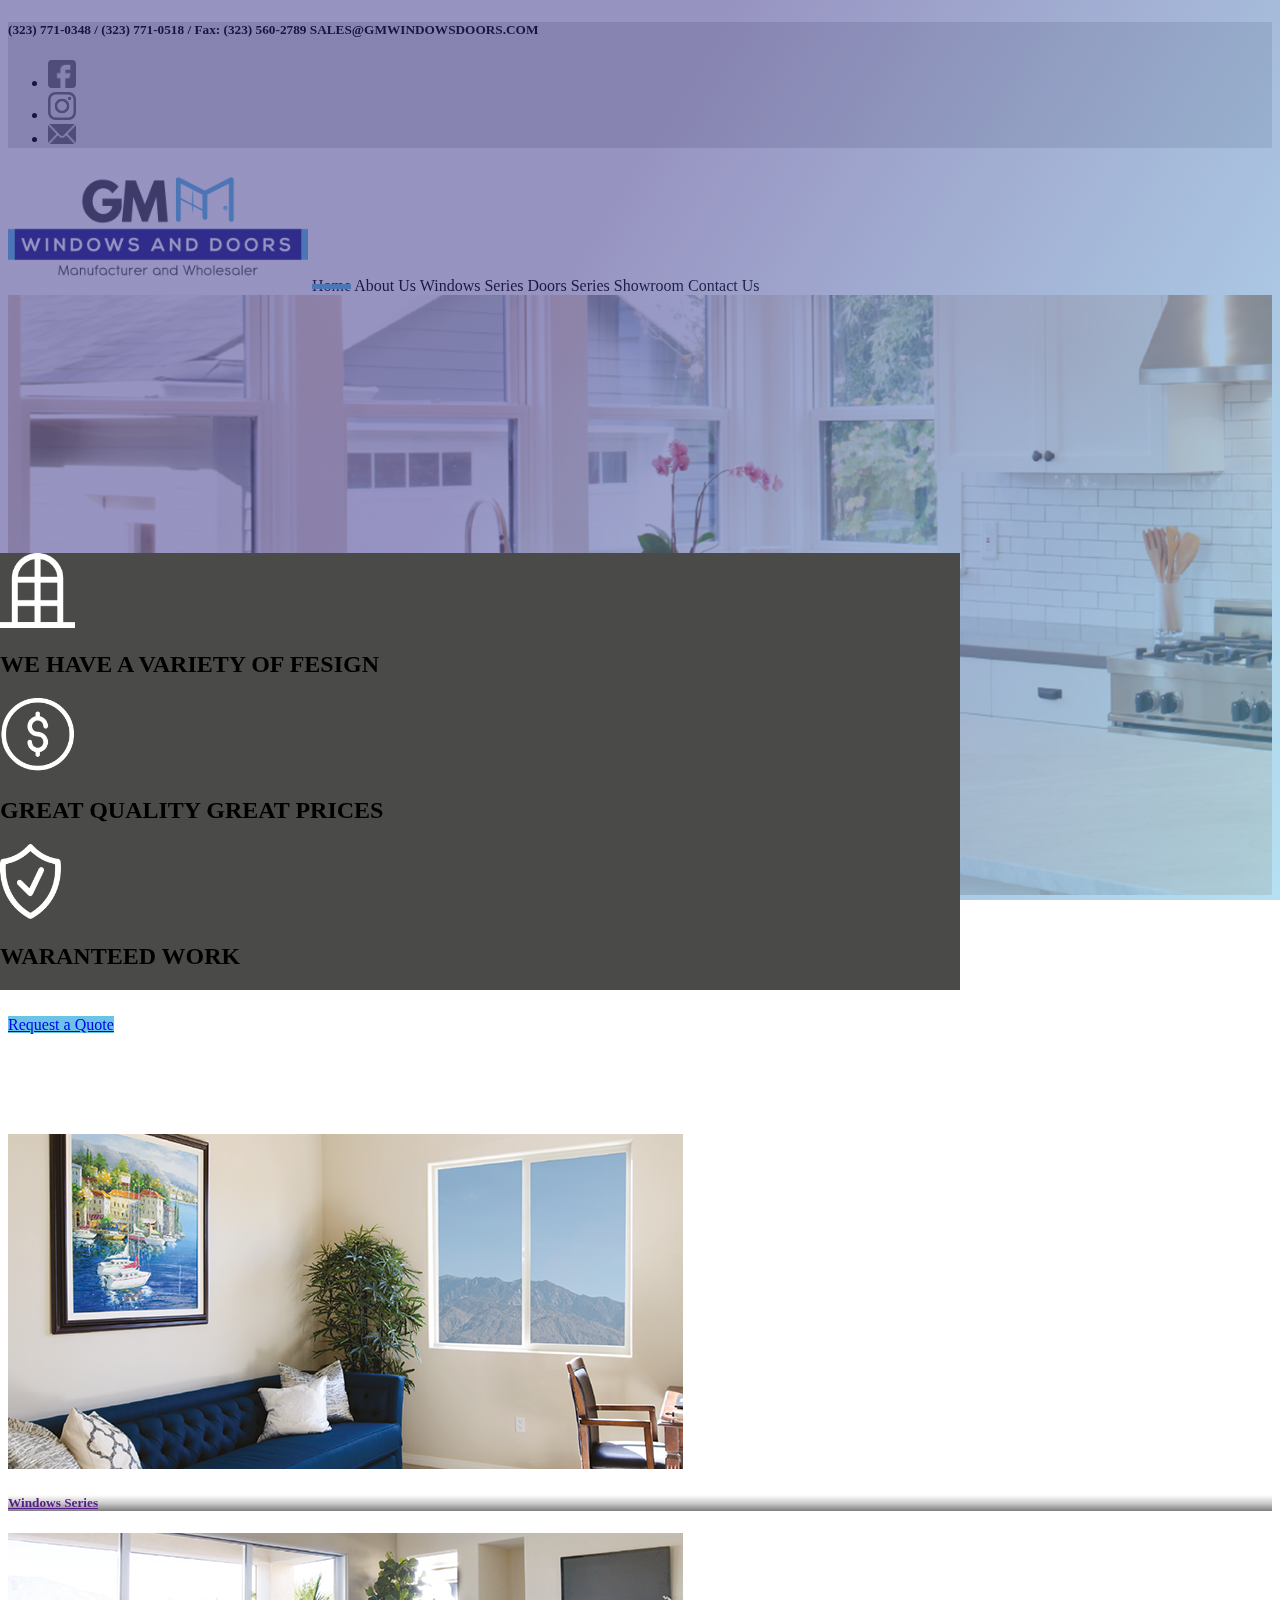
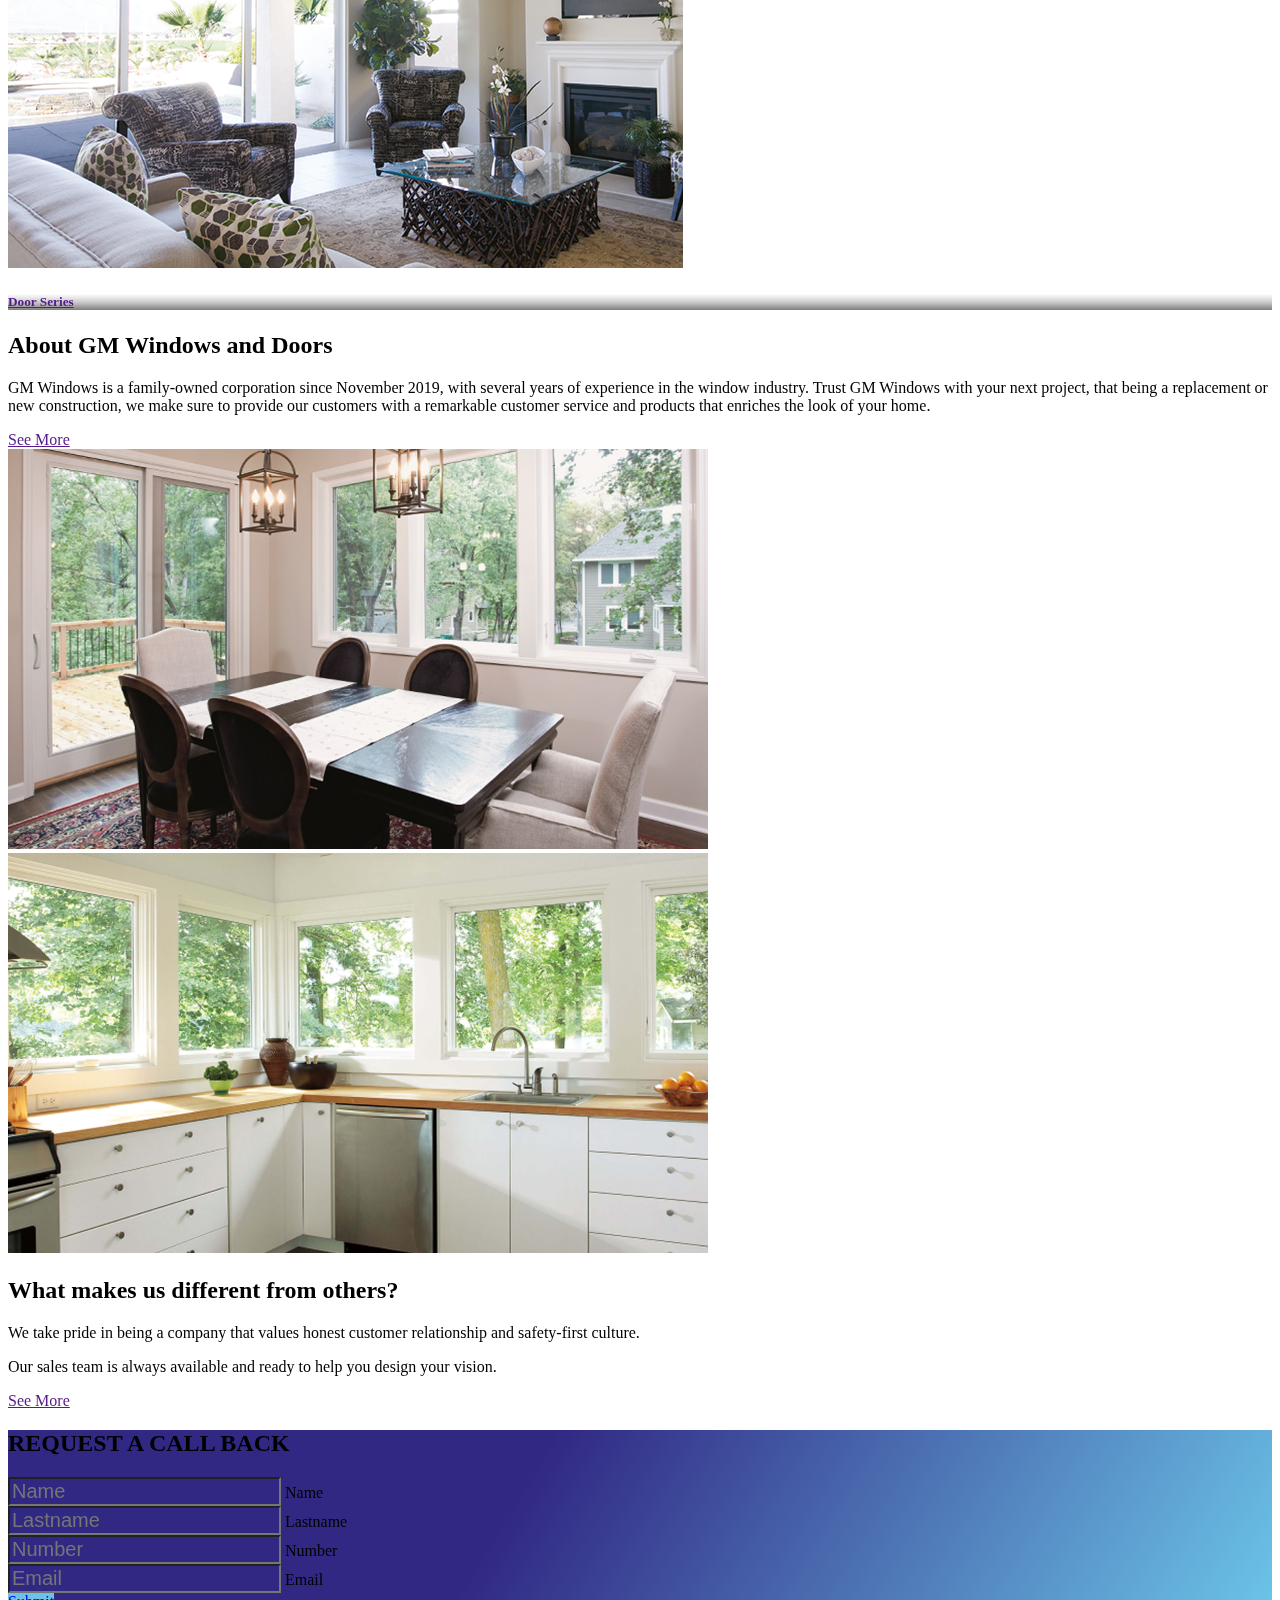
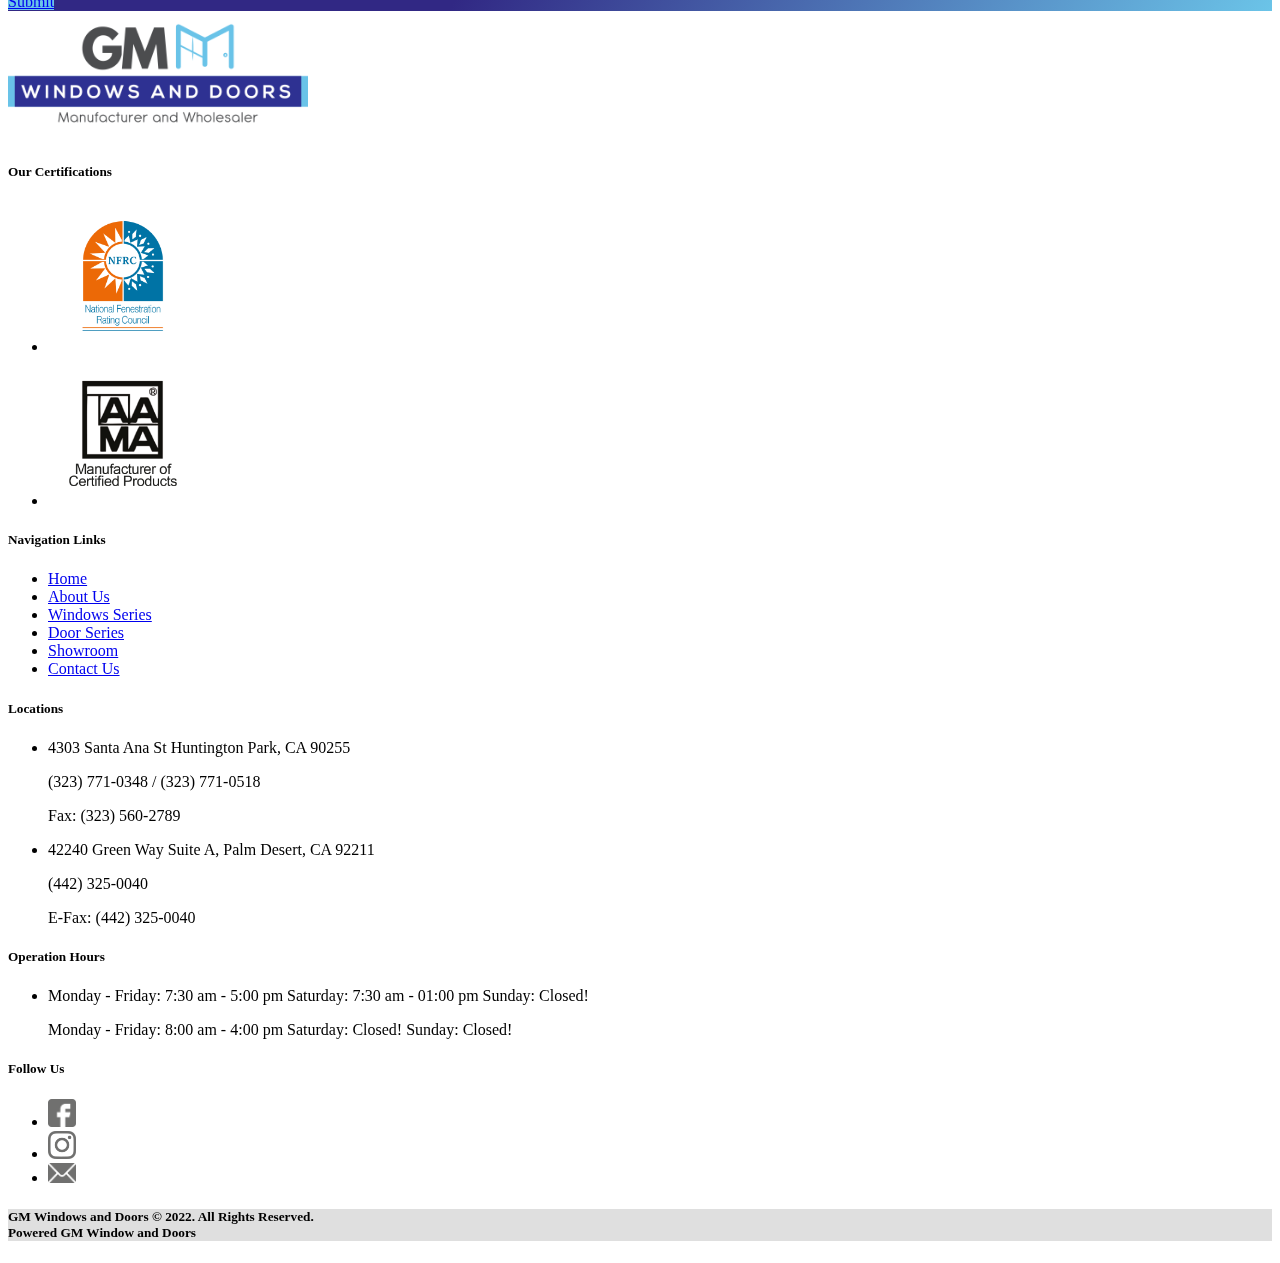
==== index.html @ a3c1467d "Init project" ====
<!doctype html>
<html lang="en">
    <head>
        <meta charset="utf-8">
        <meta name="viewport" content="width=device-width, initial-scale=1">
        <title>GM Windows and doors</title>
        <link
        href="https://cdn.jsdelivr.net/npm/bootstrap@5.2.3/dist/css/bootstrap.min.css" rel="stylesheet" integrity="sha384-rbsA2VBKQhggwzxH7pPCaAqO46MgnOM80zW1RWuH61DGLwZJEdK2Kadq2F9CUG65" crossorigin="anonymous">

        <!-- Custom styles for this template -->
        <link href="css/main.css" rel="stylesheet">

    </head>
    <body>

        <div class="site-header-top sticky-topx py-1 ">
            <div class="container d-flex flex-column justify-content-between">
                <div class="row align-items-center">

                    <div class="col-12 col-md">
                        <h5>
                            (323) 771-0348 / (323) 771-0518 / Fax: (323) 560-2789 SALES@GMWINDOWSDOORS.COM
                        </h5>

                    </div>
                    <div class="col-12 col-md-auto text-center text-md-end">

                        <ul class="list-inline my-2 img-rs">
                            <li class="list-inline-item">
                                <img src="images/fb.png" class="img-fluid">
                            </li>
                            <li class="list-inline-item">
                                <img src="images/ins.png" class="img-fluid">
                            </li>
                            <li class="list-inline-item">
                                <img src="images/mail.png" class="img-fluid">
                            </li>
                        </ul>

                    </div>
                </div>
            </div>
        </div>

        <header class="site-header bg-white py-1">
            <nav class="container d-flex flex-column flex-md-row justify-content-between  align-items-center fs-5">
                <a class="py-2 img-logo" href="#" aria-label="Product">
                    <img src="images/logo-gm.png" class="img-fluid d-block mx-auto ">
                </a>
                <a class="py-2 d-none d-md-inline-block active" href="#">Home</a>
                <a class="py-2 d-none d-md-inline-block" href="#">About Us</a>
                <a class="py-2 d-none d-md-inline-block" href="#">Windows Series</a>
                <a class="py-2 d-none d-md-inline-block" href="#">Doors Series</a>
                <a class="py-2 d-none d-md-inline-block" href="#">Showroom</a>
                <a class="py-2 d-none d-md-inline-block" href="#">Contact Us</a>
            </nav>
        </header>

        <main>

            <section class="header-container">
                <div class="bg-light position-relative text-start">

                    <div>
                        <img src="images/header-home-1.png" class="img-fluid d-block mx-auto card-img img-overlay-bg">
                        <div class="bg-banner-image"></div>
                    </div>

                    <div class="col-auto p-lg-5 mx-auto my-5 card-img-overlay">
                        <h1 class="display-5 fw-normal mt-3">
                            WE MANUFACTURE VINYL
                            <br>
                            WINDOWS AND DOORS
                        </h1>
                        <a class="btn btn-primary fs-1 px-4 py-2 shadow" href="#">
                            Request a Quote
                        </a>
                    </div>

                    <div class="container-items mx-auto rounded-3 shadow">

                        <div class="d-md-flex flex-md-equal my-md-3 ps-md-3 align-items-center">
                            <div class="text-bg-dark me-md-3 py-2 px-2 text-start">
                                <div class="my-3 py-3 hstack gap-3 border-end border-white">
    
                                    <div>
                                        <img src="images/iconos-blancos-3.png" class="img-fluid">
                                    </div>
                                    <div>
                                        <h2 class="fs-5 pe-1">WE HAVE A VARIETY OF FESIGN</h2>
                                    </div>
    
                                </div>
                            </div>
                            <div class="text-bg-dark me-md-3 py-2 px-2 text-start ">
                                <div class="my-3 py-3 hstack gap-3 border-end border-white">
    
                                    <div>
                                        <img src="images/iconos-blancos-1.png" class="img-fluid">
                                    </div>
                                    <div>
                                        <h2 class="fs-5 pe-1">GREAT QUALITY GREAT PRICES</h2>
                                    </div>
    
                                </div>
                            </div>
                            <div class="text-bg-dark me-md-3 py-2 px-2 text-start ">
                                <div class="my-3 py-3 hstack gap-3">
    
                                    <div>
                                        <img src="images/iconos-blancos-2.png" class="img-fluid">
                                    </div>
                                    <div>
                                        <h2 class="fs-5">WARANTEED WORK</h2>
                                    </div>
    
                                </div>
                            </div>
                        </div>
                    </div>
                </div>
 
            </section>

            <!-- CARD SERIES -->
            <div class="d-md-flex flex-md-equal w-100 my-1 my-md-3 ps-md-3">
                <a href="">
                    <div class="me-md-3 pt-3 px-1 pt-md-5 px-md-2 text-center overflow-hidden">
                        <div class="card text-bg-dark border-0">
                            <img src="images/card-1.png" class="card-img" alt="...">
                            <div class="card-img-overlay card-bg-gradient">
                                <h5 class="card-title bottom-0 card-title fs-3 p-3 position-absolute text-start">Windows Series</h5>
                            </div>
                        </div>
                    </div>
                </a>
                <a href="">
                    <div class="me-md-3 pt-3 px-1 pt-md-5 px-md-2 text-center overflow-hidden">
                        <div class="card text-bg-dark border-0">
                            <img src="images/card-2.png" class="card-img" alt="...">
                            <div class="card-img-overlay card-bg-gradient">
                                <h5 class="card-title bottom-0 card-title fs-3 p-3 position-absolute text-start">Door Series</h5>
                            </div>
                        </div>
                    </div>
                </a>
            </div>

            <div class="bg-light d-md-flex flex-md-equal w-100 mt-md-3 align-items-center">
                <div class=" overflow-hidden pt-3 pt-md-5 text-start">
                    <div class="my-3 p-3 ps-5">
                        <h2 class="fs-2 fw-bold">About GM Windows and Doors</h2>
                        <p class="lead">
                            GM Windows is a family-owned corporation since November 2019, with several years of experience in the window industry. Trust GM Windows with your next project, that being a replacement or new construction, we make sure to provide our customers with a remarkable customer service and products that enriches the look of your home.
                        </p>
                        <a href="" class="btn btn-outline-dark rounded-0 fw-bold">See More</a>
                    </div>
                </div>
                <div class="overflow-hidden text-bg-primary text-center">
                    <img src="images/detail-1.png" class="d-block img-fluid mx-auto w-100">
                </div>
            </div>

            <div class="bg-dark bg-opacity-75 d-md-flex flex-md-equal w-100 align-items-center">
                <div class="overflow-hidden text-bg-primary text-center">
                    <img src="images/detail-2.png" class="d-block img-fluid mx-auto w-100">
                </div>
                <div class="overflow-hidden pt-3 pt-md-5 text-start text-white">
                    <div class="my-3 p-3 ps-5 pe-5">
                        <h2 class="fs-2 fw-bold">What makes us different from others?</h2>
                        <p class="lead">
                            We take pride in being a company that values honest customer relationship and safety-first culture.
                        </p>
                        <p class="lead">
                            Our sales team is always available and ready to help you design your vision.
                        </p>
                        <a href="" class="btn btn-outline-light rounded-0 fw-bold">See More</a>
                    </div>
                </div>
            </div>

            <!-- Section Call Back -->
            <section class="bg-gradient-primary text-white">

                <div class="d-md-flex flex-md-equal w-100 ps-md-3">
                    <div class=" me-md-3 pt-3 px-3 pt-md-5 px-md-5 text-center overflow-hidden pb-md-5 pb-3">
                        <div class="mx-auto my-3 p-1 p-md-3 container-75">
                            <h2 class="display-6 text-white fw-bold mb-5">REQUEST A CALL BACK</h2>

                            <form class="form-floating container-form">
                                <div class="row g-3 mb-3 mb-md-0">
                                    <div class="col-md">
                                        <div class="form-floating mb-3">
                                            <input type="text" class="form-control" id="floatingName" placeholder="Name">
                                            <label for="floatingName">Name</label>
                                        </div>
                                    </div>
                                    <div class="col-md">
                                        <div class="form-floating mb-3">
                                            <input type="text" class="form-control" id="floatingLastname" placeholder="Lastname">
                                            <label for="floatingLastname">Lastname</label>
                                        </div>
                                    </div>
                                </div> 
                                <div class="row g-3">
                                    <div class="col-md">
                                        <div class="form-floating mb-3">
                                            <input type="text" class="form-control" id="floatingName" placeholder="Number">
                                            <label for="floatingName">Number</label>
                                        </div>
                                    </div>
                                    <div class="col-md">
                                        <div class="form-floating mb-3">
                                            <input type="email" class="form-control" id="floatingLastname" placeholder="Email">
                                            <label for="floatingLastname">Email</label>
                                        </div>
                                    </div>
                                </div> 

                                <div class="row g-3">
                                    <div class="col-md-6 text-start">
                                        <a class="btn btn-primary fs-3 px-4 py-2 shadow w-100" href="#">
                                            Submit
                                        </a>
                                    </div> 
                                </div>  
                            </form>
                        </div>
                    </div>
                </div>
            </section>

        </main>

        <footer class="container-fluid py-5 px-5 bg-light">
            <div class="row">
                <div class="col-12 col-md">
                    
                    <div class="img-logo">
                        <img src="images/logo-gm.png" class="img-fluid d-block mx-auto">
                    </div>
                    
                    <h5 class="text-center mt-3">Our Certifications</h5>
                    <ul class="list-inline text-center img-certification">
                        <li class="list-inline-item">
                            <img src="images/c1.png" class="img-fluid">
                        </li>
                        <li class="list-inline-item">
                            <img src="images/c2.png" class="img-fluid">
                        </li> 
                    </ul>
                </div>
                <div class="col-12 col-md mb-4">
                    <h5 class="border-3 border-bottom border-dark d-inline-block pb-1 w-auto">Navigation Links</h5>
                    <ul class="list-unstyled text-small fs-5">
                        <li>
                            <a class="link-secondary text-decoration-none" href="#">Home</a>
                        </li>
                        <li>
                            <a class="link-secondary text-decoration-none" href="#">About Us</a>
                        </li>
                        <li>
                            <a class="link-secondary text-decoration-none" href="#">Windows Series</a>
                        </li>
                        <li>
                            <a class="link-secondary text-decoration-none" href="#">Door Series</a>
                        </li>
                        <li>
                            <a class="link-secondary text-decoration-none" href="#">Showroom</a>
                        </li>
                        <li>
                            <a class="link-secondary text-decoration-none" href="#">Contact Us</a>
                        </li>
                    </ul>
                </div>
                <div class="col-12 col-md mb-4">
                    <h5 class="border-3 border-bottom border-dark d-inline-block pb-1 w-auto">Locations</h5>
                    <ul class="list-unstyled text-small fs-5">
                        <li class="mb-3">
                            <p class="m-0 fw-bold">
                                4303 Santa Ana St Huntington Park, CA 90255
                            </p>
                            <p class="m-0">
                                (323) 771-0348 / (323) 771-0518
                            </p>
                            <p class="m-0">
                                Fax: (323) 560-2789
                            </p>
                        </li>
                        <li>
                            <p class="m-0 fw-bold">
                                42240 Green Way Suite A, Palm Desert, CA 92211
                            </p>
                            <p class="m-0">
                                (442) 325-0040
                            </p>
                            <p class="m-0">
                                E-Fax: (442) 325-0040
                            </p>
                        </li> 
                    </ul>
                </div>
                <div class="col-12 col-md mb-4">
                    <h5 class="border-3 border-bottom border-dark d-inline-block pb-1 w-auto">Operation Hours</h5>
                    <ul class="list-unstyled text-small fs-5">
                        <li class="mb-3">
                            <p>
                                Monday - Friday: 7:30 am - 5:00 pm Saturday: 7:30 am - 01:00 pm Sunday: Closed!
                            </p>
                            <p>
                                Monday - Friday: 8:00 am - 4:00 pm Saturday: Closed! Sunday: Closed!
                            </p>
                        </li>
                    </ul>

                    <h5 class="mt-3 border-3 border-bottom border-dark d-inline-block pb-1 w-auto">Follow Us</h5>
                    <ul class="list-inline img-rs">
                        <li class="list-inline-item">
                            <img src="images/fb.png" class="img-fluid">
                        </li>
                        <li class="list-inline-item">
                            <img src="images/ins.png" class="img-fluid">
                        </li>
                        <li class="list-inline-item">
                            <img src="images/mail.png" class="img-fluid">
                        </li>
                    </ul>
                </div> 
 
            </div>
        </footer> 

        <div class="site-header-top py-3 ">
            <div class="container d-flex flex-column justify-content-between">
                <div class="row align-items-center">

                    <div class="col col-md text-center">
                        <h5>
                            GM Windows and Doors © 2022. All Rights Reserved. <br>
                            Powered GM Window and Doors
                        </h5> 
                    </div> 
                </div>
            </div>
        </div>

        <script src="https://cdn.jsdelivr.net/npm/bootstrap@5.2.3/dist/js/bootstrap.bundle.min.js" integrity="sha384-kenU1KFdBIe4zVF0s0G1M5b4hcpxyD9F7jL+jjXkk+Q2h455rYXK/7HAuoJl+0I4" crossorigin="anonymous"></script>
    </body>
</html>
---- css/main.css ----
.container {
  max-width: 1200px;
}

.btn-primary {
  background-color: #6bc4e8;
  border-color: #5ab0d2;
}
.btn-primary:hover {
  background-color: #5ab0d2;
  border-color: #6bc4e8;
}

/*
 * Custom translucent site header
 */

.site-header-top {
  background-color: rgba(217, 217, 217, .85);
  -webkit-backdrop-filter: saturate(180%) blur(20px);
  backdrop-filter: saturate(180%) blur(20px);
}
.site-header-top a {
  color: #060606;
  transition: color .15s ease-in-out;
}
.site-header-top a:hover {
  color: #fff;
  text-decoration: none;
}

.site-header a {
  color: #060606;
  text-decoration: none;
  position: relative;
}

.site-header a.active, .site-header a:hover {
  color: #242121;
  text-decoration: none;
}

.site-header a.active:after, .site-header a:hover:after {
  content: " ";
  width: 100%;
  height: 5px;
  background: #6bc4e8;
  position: absolute;
  left: 0;
  bottom: 5px;
}

.header-container {
  margin-bottom: 50px;
}

.header-container .card-img-overlay .centery {
  position: relative;
  top: 50%;
  transform: translateY(-50%);
}

.img-overlay-bg {
  height: 350px; 
}

.bg-color-primary {
  background-color: #312783 !important;
}

.bg-banner-image {
  background: rgb(49,40,132);
  background: linear-gradient(121deg, rgba(49,40,132,1) 0%, rgba(49,40,132,1) 40%, rgba(107,196,232,1) 100%);
  position: absolute;
  top: 0;
  bottom: 0;
  right: 0;
  left: 0;
  opacity: 0.5;
}

.bg-banner-image-black { 
  background: rgb(2,0,36);
  background: linear-gradient(0deg, rgba(0,0,0,0.5) 0%, rgba(0,0,0,0.4) 50%, rgba(0,0,0,0.5) 100%);
  position: absolute;
  top: 0;
  bottom: 0;
  right: 0;
  left: 0;
  opacity: 0.5;
}

.container-items {
  max-width: 960px;
  background-color: #4a4a49;
  position: relative;
}
.container-items .text-bg-dark { 
  background-color: #4a4a49 !important;
}
.container-items img { 
  max-width: 100px;
  height: 75px;
}

.card-bg-gradient {
  background: rgb(2,0,36);
  background: linear-gradient(0deg, rgba(0,0,0,0.5) 0%, rgba(0,0,0,0.2) 50%, rgba(0,212,255,0) 100%);
}

.bg-gradient-primary {
  background: rgb(49,40,132);
  background: linear-gradient(121deg, rgba(49,40,132,1) 0%, rgba(49,40,132,1) 40%, rgba(107,196,232,1) 100%);
}


.container-75{
  width: 100%;
}
.container-form input, .container-form input:focus {
  border-radius: 0;
  background: transparent;
  color: white !important;
  font-size: 20px;
}
.container-form-contact input, .container-form-contact input:focus {
  border-radius: 0;
  background: transparent; 
  font-size: 20px;
}

.btn-primary-grid {
  background-color: #312783;
}
.btn-primary-grid:hover {
  background-color: #4135a0;
}

.btn-accent-grid {
  background-color: #6bc4e8;
}
.btn-accent-grid:hover {
  background-color: #4c99b7;
}

.badge-color {
  width: 40px;
  height: 40px;
}

.img-certification img{
  max-width: 100%;
  width: 150px;
}

.img-logo img {
  width: 300px;
}

.img-rs img {
  width: 28px;
}

/*
 * Extra utilities
 */

.flex-equal > * {
  flex: 1;
}
@media (min-width: 768px) {
  .flex-md-equal > * {
    flex: 1;
  }

  .container-items {
    position: absolute;
    left: 0;
    right: 0;
    bottom: -90px;
  }

  .header-container {
    margin-bottom: 100px;
  }

  .container-75{
    width: 75%;
  }

  .img-overlay-bg {
    height: 600px;
    width: 100%;
    max-width: 1600px;
  }
  .img-overlay-bg-small {
    height: 400px;
    width: 100%;
    max-width: 1600px;
  }
}
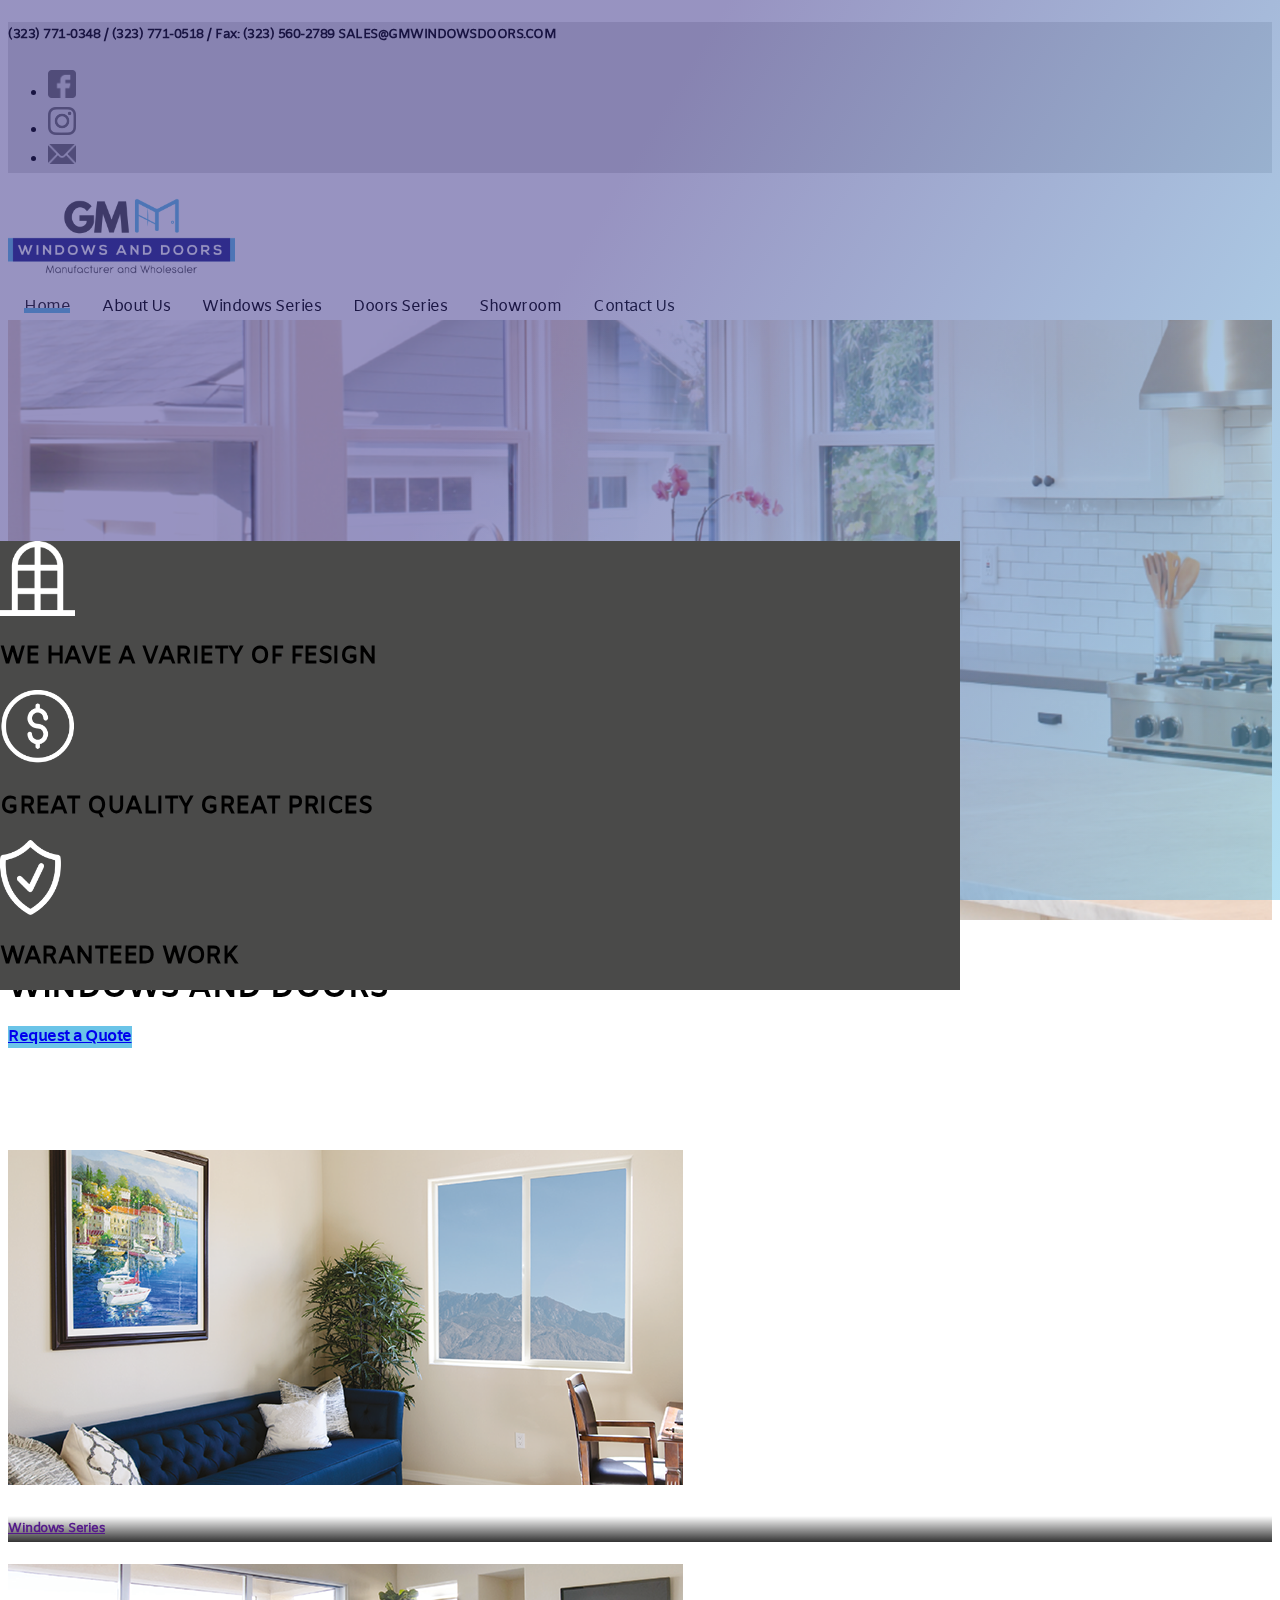
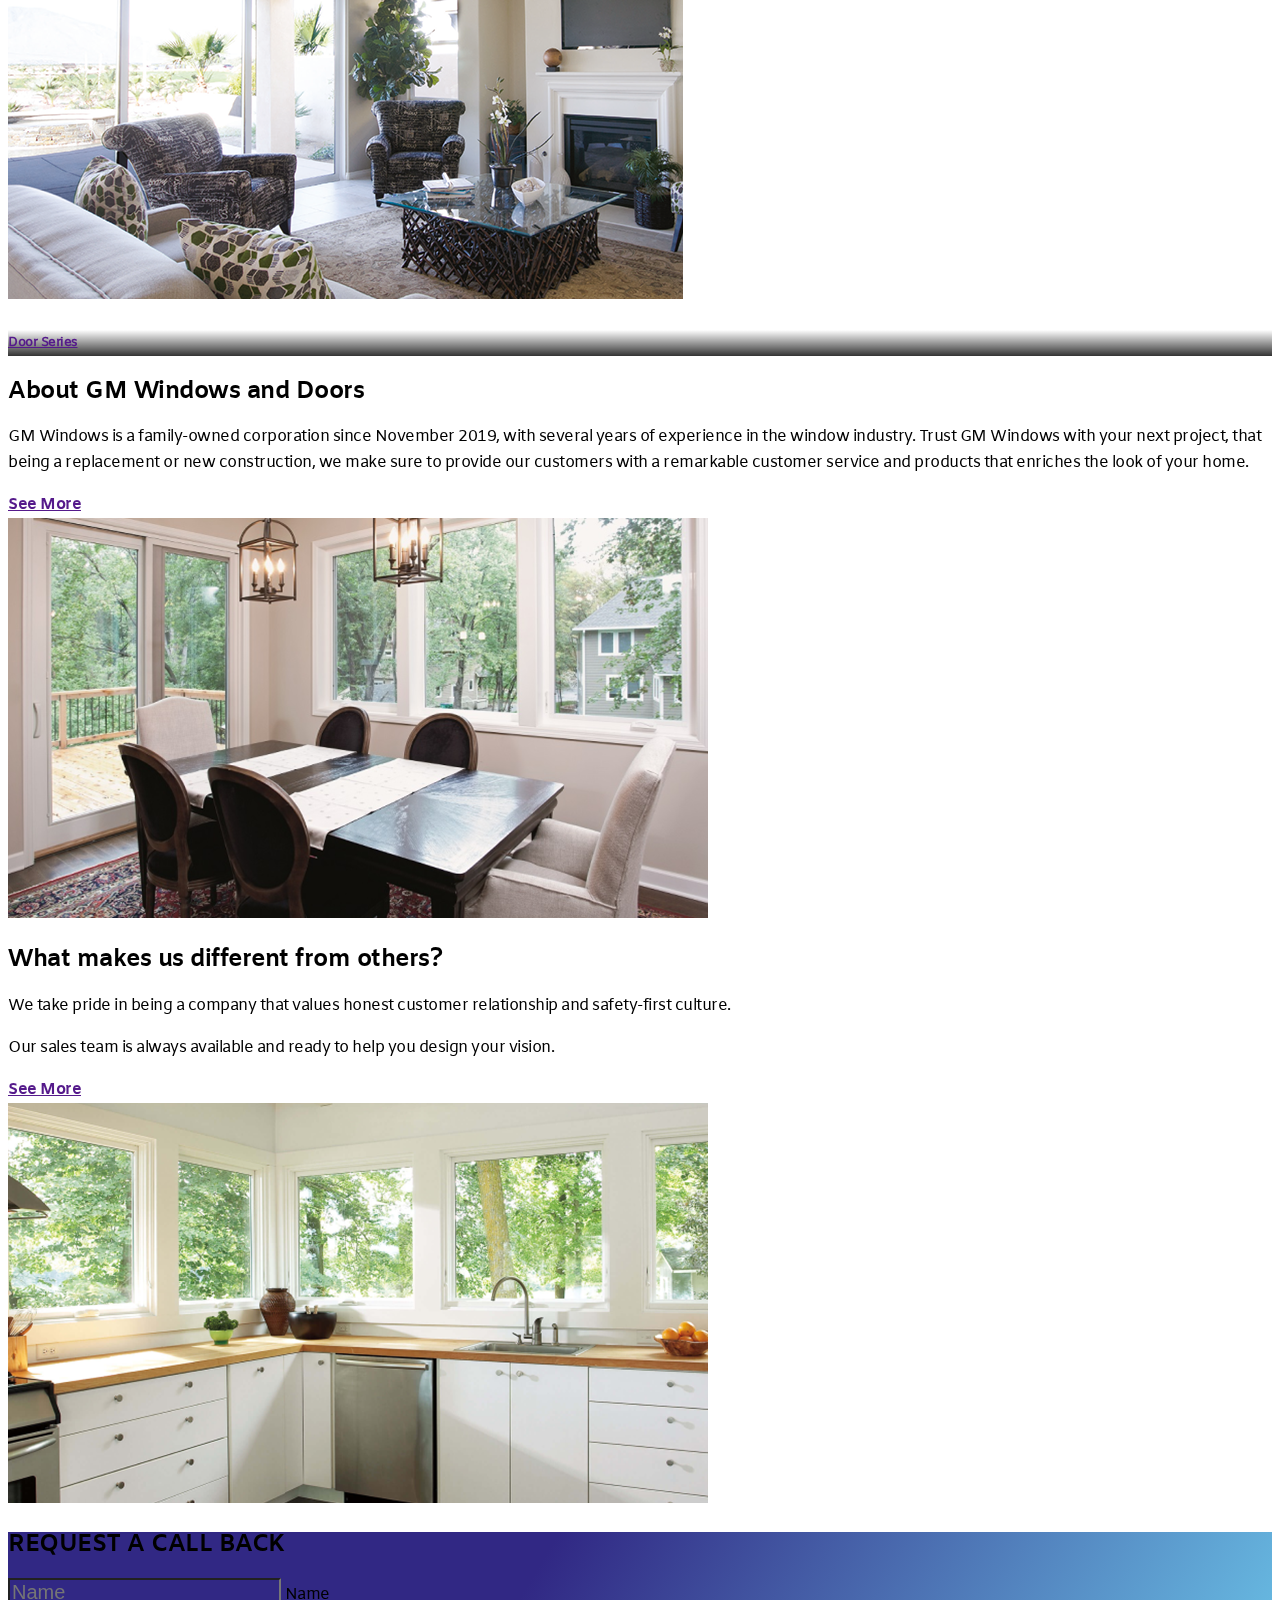
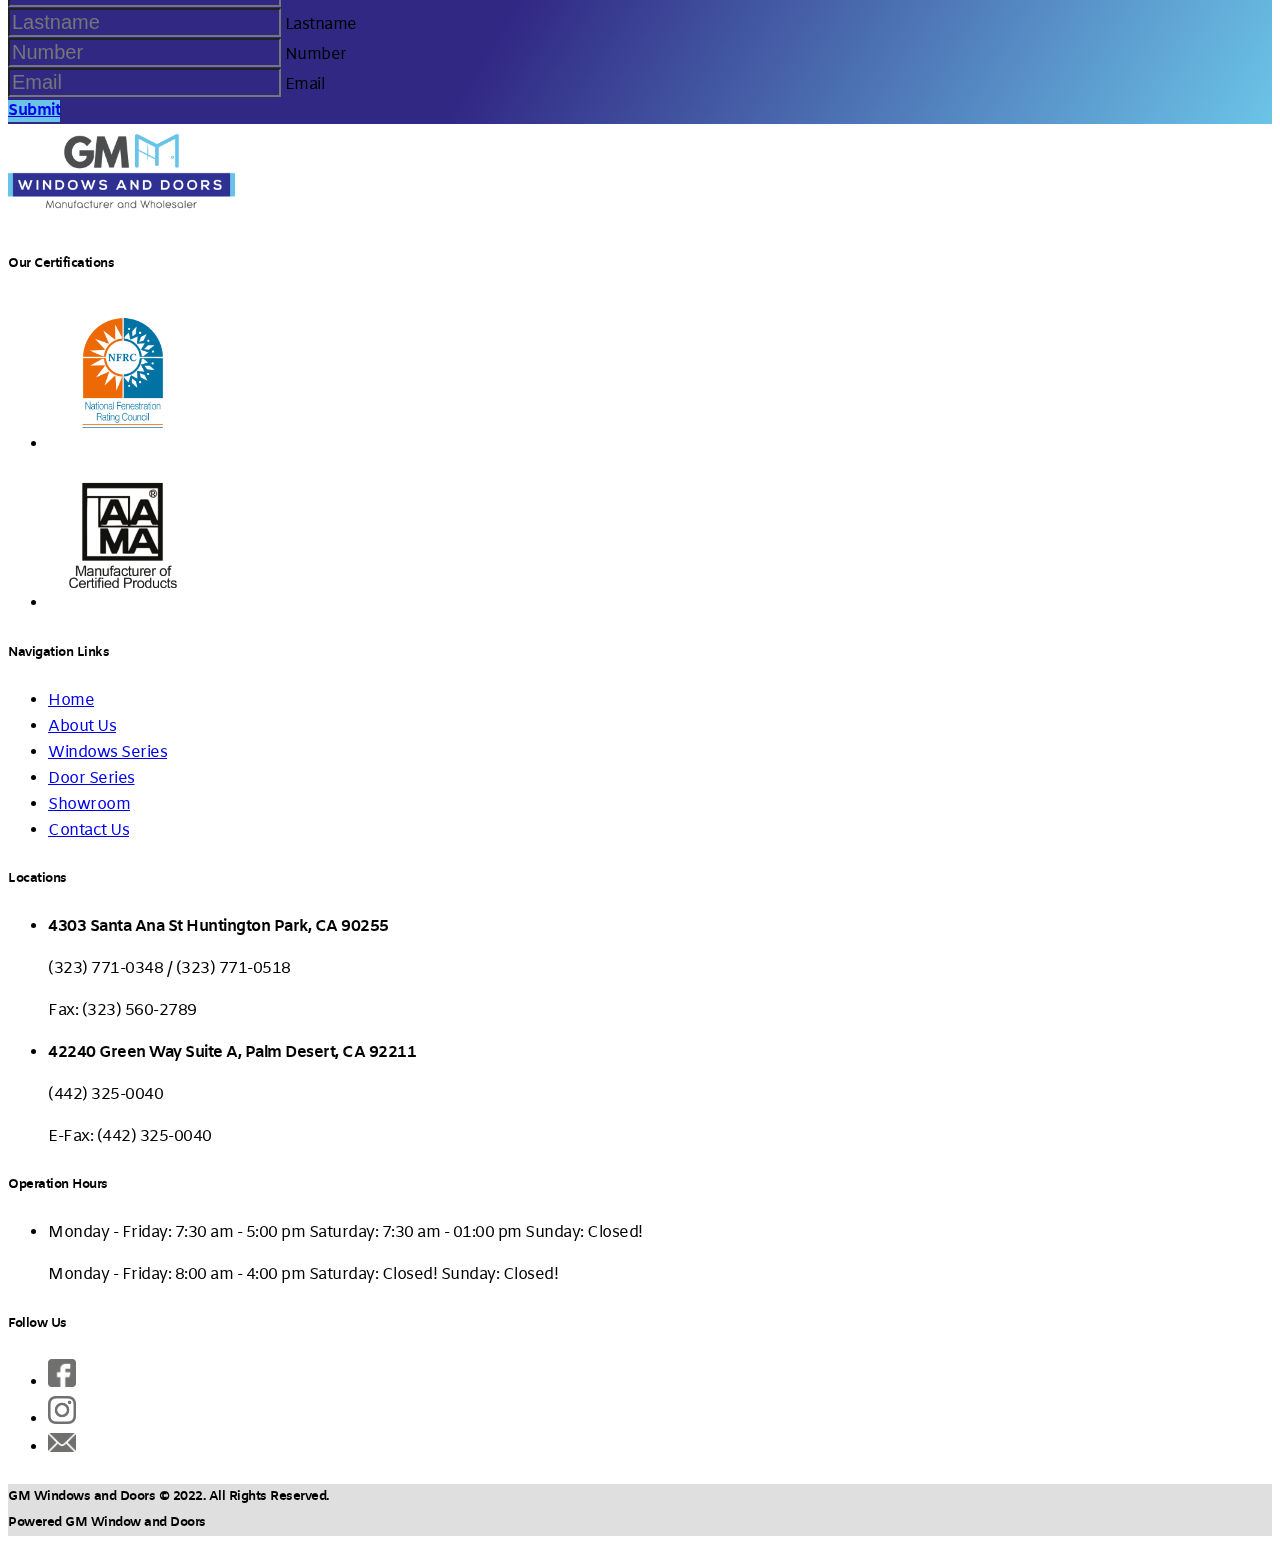
==== commit b3aeb059: "Add fonts, fix menu mobile & general fixes" ====
--- a/index.html
+++ b/index.html
@@ -43,19 +43,40 @@
         </div>
 
         <header class="site-header bg-white py-1">
-            <nav class="container d-flex flex-column flex-md-row justify-content-between  align-items-center fs-5">
-                <a class="py-2 img-logo" href="#" aria-label="Product">
-                    <img src="images/logo-gm.png" class="img-fluid d-block mx-auto ">
-                </a>
-                <a class="py-2 d-none d-md-inline-block active" href="#">Home</a>
-                <a class="py-2 d-none d-md-inline-block" href="#">About Us</a>
-                <a class="py-2 d-none d-md-inline-block" href="#">Windows Series</a>
-                <a class="py-2 d-none d-md-inline-block" href="#">Doors Series</a>
-                <a class="py-2 d-none d-md-inline-block" href="#">Showroom</a>
-                <a class="py-2 d-none d-md-inline-block" href="#">Contact Us</a>
+            <nav class="container d-flex flex-column flex-lg-row justify-content-between  align-items-center fs-5"> 
+                <div class="container d-flex  flex-md-row justify-content-between  align-items-center fs-5 top-nav">
+                    <a class="py-2 img-logo" href="#" aria-label="Product">
+                        <img src="images/logo-gm.png" class="img-fluid d-block mx-auto ">
+                    </a>
+                    <input id="menu-toggle" type="checkbox"/>
+                    <label class='menu-button-container' for="menu-toggle">
+                        <div class='menu-button'></div>
+                    </label>
+
+                    <ul class="menu">
+                        <li>
+                            <a class="py-2 active" href="#">Home</a>
+                        </li>
+                        <li>
+                            <a class="py-2" href="#">About Us</a>
+                        </li>
+                        <li>
+                            <a class="py-2" href="#">Windows Series</a>
+                        </li>
+                        <li>
+                            <a class="py-2" href="#">Doors Series</a>
+                        </li>
+                        <li>
+                            <a class="py-2" href="#">Showroom</a>
+                        </li>
+                        <li>
+                            <a class="py-2" href="#">Contact Us</a>
+                        </li>
+                    </ul>
+                </div>
             </nav>
         </header>
-
+ 
         <main>
 
             <section class="header-container">
@@ -66,13 +87,13 @@
                         <div class="bg-banner-image"></div>
                     </div>
 
-                    <div class="col-auto p-lg-5 mx-auto my-5 card-img-overlay">
-                        <h1 class="display-5 fw-normal mt-3">
+                    <div class="card-img-overlay col-auto ms-3 ms-lg-5 mx-auto my-5 p-lg-5">
+                        <h1 class="display-5 fw-bold mt-3 text-white">
                             WE MANUFACTURE VINYL
                             <br>
                             WINDOWS AND DOORS
                         </h1>
-                        <a class="btn btn-primary fs-1 px-4 py-2 shadow" href="#">
+                        <a class="btn btn-primary fs-1 px-4 py-2 shadow fw-bold" href="#">
                             Request a Quote
                         </a>
                     </div>
@@ -82,48 +103,48 @@
                         <div class="d-md-flex flex-md-equal my-md-3 ps-md-3 align-items-center">
                             <div class="text-bg-dark me-md-3 py-2 px-2 text-start">
                                 <div class="my-3 py-3 hstack gap-3 border-end border-white">
-    
+
                                     <div>
                                         <img src="images/iconos-blancos-3.png" class="img-fluid">
                                     </div>
                                     <div>
                                         <h2 class="fs-5 pe-1">WE HAVE A VARIETY OF FESIGN</h2>
                                     </div>
-    
+
                                 </div>
                             </div>
                             <div class="text-bg-dark me-md-3 py-2 px-2 text-start ">
                                 <div class="my-3 py-3 hstack gap-3 border-end border-white">
-    
+
                                     <div>
                                         <img src="images/iconos-blancos-1.png" class="img-fluid">
                                     </div>
                                     <div>
                                         <h2 class="fs-5 pe-1">GREAT QUALITY GREAT PRICES</h2>
                                     </div>
-    
+
                                 </div>
                             </div>
                             <div class="text-bg-dark me-md-3 py-2 px-2 text-start ">
                                 <div class="my-3 py-3 hstack gap-3">
-    
+
                                     <div>
                                         <img src="images/iconos-blancos-2.png" class="img-fluid">
                                     </div>
                                     <div>
                                         <h2 class="fs-5">WARANTEED WORK</h2>
                                     </div>
-    
+
                                 </div>
                             </div>
                         </div>
                     </div>
                 </div>
- 
+
             </section>
 
             <!-- CARD SERIES -->
-            <div class="d-md-flex flex-md-equal w-100 my-1 my-md-3 ps-md-3">
+            <div class="d-lg-flex flex-lg-equal w-100 my-1 my-md-3 ps-md-3">
                 <a href="">
                     <div class="me-md-3 pt-3 px-1 pt-md-5 px-md-2 text-center overflow-hidden">
                         <div class="card text-bg-dark border-0">
@@ -146,25 +167,22 @@
                 </a>
             </div>
 
-            <div class="bg-light d-md-flex flex-md-equal w-100 mt-md-3 align-items-center">
+            <div class="align-items-center bg-light mt-md-3 w-100 d-flex flex-column flex-row d-sm-flex flex-sm-equal flex-sm-column d-lg-flex flex-lg-equal flex-lg-row">
                 <div class=" overflow-hidden pt-3 pt-md-5 text-start">
                     <div class="my-3 p-3 ps-5">
                         <h2 class="fs-2 fw-bold">About GM Windows and Doors</h2>
                         <p class="lead">
                             GM Windows is a family-owned corporation since November 2019, with several years of experience in the window industry. Trust GM Windows with your next project, that being a replacement or new construction, we make sure to provide our customers with a remarkable customer service and products that enriches the look of your home.
                         </p>
-                        <a href="" class="btn btn-outline-dark rounded-0 fw-bold">See More</a>
-                    </div>
-                </div>
-                <div class="overflow-hidden text-bg-primary text-center">
+                        <a href="" class="btn btn-outline-dark rounded-0 fw-bold fs-5">See More</a>
+                    </div>
+                </div>
+                <div class="overflow-hidden text-bg-primary text-center img-container-grid">
                     <img src="images/detail-1.png" class="d-block img-fluid mx-auto w-100">
                 </div>
             </div>
 
-            <div class="bg-dark bg-opacity-75 d-md-flex flex-md-equal w-100 align-items-center">
-                <div class="overflow-hidden text-bg-primary text-center">
-                    <img src="images/detail-2.png" class="d-block img-fluid mx-auto w-100">
-                </div>
+            <div class="align-items-center bg-dark w-100 d-flex flex-column flex-row d-sm-flex flex-sm-equal flex-sm-column d-lg-flex flex-lg-equal flex-lg-row flex-lg-row-reverse">
                 <div class="overflow-hidden pt-3 pt-md-5 text-start text-white">
                     <div class="my-3 p-3 ps-5 pe-5">
                         <h2 class="fs-2 fw-bold">What makes us different from others?</h2>
@@ -174,8 +192,11 @@
                         <p class="lead">
                             Our sales team is always available and ready to help you design your vision.
                         </p>
-                        <a href="" class="btn btn-outline-light rounded-0 fw-bold">See More</a>
-                    </div>
+                        <a href="" class="btn btn-outline-light rounded-0 fw-bold fs-5">See More</a>
+                    </div>
+                </div>
+                <div class="overflow-hidden text-bg-primary text-center img-container-grid">
+                    <img src="images/detail-2.png" class="d-block img-fluid mx-auto w-100">
                 </div>
             </div>
 
@@ -201,7 +222,7 @@
                                             <label for="floatingLastname">Lastname</label>
                                         </div>
                                     </div>
-                                </div> 
+                                </div>
                                 <div class="row g-3">
                                     <div class="col-md">
                                         <div class="form-floating mb-3">
@@ -215,15 +236,15 @@
                                             <label for="floatingLastname">Email</label>
                                         </div>
                                     </div>
-                                </div> 
+                                </div>
 
                                 <div class="row g-3">
                                     <div class="col-md-6 text-start">
-                                        <a class="btn btn-primary fs-3 px-4 py-2 shadow w-100" href="#">
+                                        <a class="btn btn-primary fs-3 px-4 py-2 shadow w-100 fw-bold" href="#">
                                             Submit
                                         </a>
-                                    </div> 
-                                </div>  
+                                    </div>
+                                </div>
                             </form>
                         </div>
                     </div>
@@ -234,24 +255,24 @@
 
         <footer class="container-fluid py-5 px-5 bg-light">
             <div class="row">
-                <div class="col-12 col-md">
-                    
+                <div class="col-12 col-md-12 col-lg">
+
                     <div class="img-logo">
                         <img src="images/logo-gm.png" class="img-fluid d-block mx-auto">
                     </div>
-                    
-                    <h5 class="text-center mt-3">Our Certifications</h5>
+
+                    <h5 class="text-center mt-3 fw-bold">Our Certifications</h5>
                     <ul class="list-inline text-center img-certification">
                         <li class="list-inline-item">
                             <img src="images/c1.png" class="img-fluid">
                         </li>
                         <li class="list-inline-item">
                             <img src="images/c2.png" class="img-fluid">
-                        </li> 
-                    </ul>
-                </div>
-                <div class="col-12 col-md mb-4">
-                    <h5 class="border-3 border-bottom border-dark d-inline-block pb-1 w-auto">Navigation Links</h5>
+                        </li>
+                    </ul>
+                </div>
+                <div class="col-12 col-md-6 col-lg mb-4">
+                    <h5 class="border-3 border-bottom border-dark d-inline-block pb-1 w-auto fw-bold">Navigation Links</h5>
                     <ul class="list-unstyled text-small fs-5">
                         <li>
                             <a class="link-secondary text-decoration-none" href="#">Home</a>
@@ -273,8 +294,8 @@
                         </li>
                     </ul>
                 </div>
-                <div class="col-12 col-md mb-4">
-                    <h5 class="border-3 border-bottom border-dark d-inline-block pb-1 w-auto">Locations</h5>
+                <div class="col-12 col-md-6 col-lg mb-4">
+                    <h5 class="border-3 border-bottom border-dark d-inline-block pb-1 w-auto fw-bold">Locations</h5>
                     <ul class="list-unstyled text-small fs-5">
                         <li class="mb-3">
                             <p class="m-0 fw-bold">
@@ -297,11 +318,11 @@
                             <p class="m-0">
                                 E-Fax: (442) 325-0040
                             </p>
-                        </li> 
-                    </ul>
-                </div>
-                <div class="col-12 col-md mb-4">
-                    <h5 class="border-3 border-bottom border-dark d-inline-block pb-1 w-auto">Operation Hours</h5>
+                        </li>
+                    </ul>
+                </div>
+                <div class="col-12 col-md-12 col-lg mb-4">
+                    <h5 class="border-3 border-bottom border-dark d-inline-block pb-1 w-auto fw-bold">Operation Hours</h5>
                     <ul class="list-unstyled text-small fs-5">
                         <li class="mb-3">
                             <p>
@@ -313,7 +334,7 @@
                         </li>
                     </ul>
 
-                    <h5 class="mt-3 border-3 border-bottom border-dark d-inline-block pb-1 w-auto">Follow Us</h5>
+                    <h5 class="mt-3 border-3 border-bottom border-dark d-inline-block pb-1 w-auto fw-bold">Follow Us</h5>
                     <ul class="list-inline img-rs">
                         <li class="list-inline-item">
                             <img src="images/fb.png" class="img-fluid">
@@ -325,21 +346,22 @@
                             <img src="images/mail.png" class="img-fluid">
                         </li>
                     </ul>
-                </div> 
- 
-            </div>
-        </footer> 
+                </div>
+
+            </div>
+        </footer>
 
         <div class="site-header-top py-3 ">
             <div class="container d-flex flex-column justify-content-between">
                 <div class="row align-items-center">
 
-                    <div class="col col-md text-center">
+                    <div class="col col-md text-center fw-bold">
                         <h5>
-                            GM Windows and Doors © 2022. All Rights Reserved. <br>
+                            GM Windows and Doors © 2022. All Rights Reserved.
+                            <br>
                             Powered GM Window and Doors
-                        </h5> 
-                    </div> 
+                        </h5>
+                    </div>
                 </div>
             </div>
         </div>
--- a/css/main.css
+++ b/css/main.css
@@ -1,3 +1,44 @@
+@import url(https://fonts.googleapis.com/css?family=Raleway);
+
+@font-face {
+  font-family: 'amikobold';
+  src: url('../fonts/amiko-bold-webfont.eot');
+  src: url('../fonts/amiko-bold-webfont.eot?#iefix') format('embedded-opentype'),
+       url('../fonts/amiko-bold-webfont.woff2') format('woff2'),
+       url('../fonts/amiko-bold-webfont.woff') format('woff'),
+       url('../fonts/amiko-bold-webfont.ttf') format('truetype'),
+       url('../fonts/amiko-bold-webfont.svg#amikobold') format('svg');
+  font-weight: normal;
+  font-style: normal;
+
+}
+
+
+
+
+@font-face {
+  font-family: 'amikoregular';
+  src: url('../fonts/amiko-regular-webfont.eot');
+  src: url('../fonts/amiko-regular-webfont.eot?#iefix') format('embedded-opentype'),
+       url('../fonts/amiko-regular-webfont.woff2') format('woff2'),
+       url('../fonts/amiko-regular-webfont.woff') format('woff'),
+       url('../fonts/amiko-regular-webfont.ttf') format('truetype'),
+       url('../fonts/amiko-regular-webfont.svg#amikoregular') format('svg');
+  font-weight: normal;
+  font-style: normal;
+
+}
+
+html, body {
+  font-family: 'amikoregular', Arial, sans-serif;
+  letter-spacing: -0.5px;
+  line-height: 26px;
+}
+
+.fw-bold {
+  font-family: 'amikobold', Arial, sans-serif;
+}
+
 .container {
   max-width: 1200px;
 }
@@ -58,6 +99,14 @@
   position: relative;
   top: 50%;
   transform: translateY(-50%);
+}
+
+.header-container h1 {
+  font-family: 'amikobold', Arial, sans-serif;
+}
+
+.img-container-grid {
+  width: 100%; 
 }
 
 .img-overlay-bg {
@@ -105,7 +154,7 @@
 
 .card-bg-gradient {
   background: rgb(2,0,36);
-  background: linear-gradient(0deg, rgba(0,0,0,0.5) 0%, rgba(0,0,0,0.2) 50%, rgba(0,212,255,0) 100%);
+  background: linear-gradient(0deg, rgba(0,0,0,0.8) 0%, rgba(0,0,0,0.4) 50%, rgba(0,212,255,0) 100%);
 }
 
 .bg-gradient-primary {
@@ -144,8 +193,8 @@
 }
 
 .badge-color {
-  width: 40px;
-  height: 40px;
+  width: 36px;
+  height: 36px;
 }
 
 .img-certification img{
@@ -154,7 +203,8 @@
 }
 
 .img-logo img {
-  width: 300px;
+  /* width: 300px; */
+  height: 96px;
 }
 
 .img-rs img {
@@ -198,4 +248,121 @@
     width: 100%;
     max-width: 1600px;
   }
+}
+
+
+/* MENU */
+.top-nav { 
+  color: #FFF; 
+  position: relative;
+}
+
+.menu {
+  display: flex;
+  flex-direction: row;
+  list-style-type: none;
+  margin: 0;
+  padding: 0;
+}
+
+.menu > li {
+  margin: 0 1rem; 
+}
+
+.menu-button-container {
+  display: none;
+  height: 100%;
+  width: 30px;
+  cursor: pointer;
+  flex-direction: column;
+  justify-content: center;
+  align-items: center;
+}
+
+#menu-toggle {
+  display: none;
+}
+
+.menu-button,
+.menu-button::before,
+.menu-button::after {
+  display: block;
+  background-color: #000;
+  position: absolute;
+  height: 4px;
+  width: 30px;
+  transition: transform 400ms cubic-bezier(0.23, 1, 0.32, 1);
+  border-radius: 2px;
+}
+
+.menu-button::before {
+  content: '';
+  margin-top: -8px;
+}
+
+.menu-button::after {
+  content: '';
+  margin-top: 8px;
+}
+
+#menu-toggle:checked + .menu-button-container .menu-button::before {
+  margin-top: 0px;
+  transform: rotate(405deg);
+}
+
+#menu-toggle:checked + .menu-button-container .menu-button {
+  background: rgba(255, 255, 255, 0);
+}
+
+#menu-toggle:checked + .menu-button-container .menu-button::after {
+  margin-top: 0px;
+  transform: rotate(-405deg);
+}
+
+@media (max-width: 968px) {
+  .menu-button-container {
+    display: flex;
+  }
+  .menu {
+    position: absolute;
+    top: 0;
+    margin-top: 116px;
+    left: 0;
+    flex-direction: column;
+    width: 100%;
+    justify-content: center;
+    align-items: center;
+    z-index: 100;    
+    background: white;
+    box-shadow: 0px 5px 10px 0px rgb(33 37 41 / 50%);
+    border-radius: 0 0 10px 10px;
+  }
+  #menu-toggle ~ .menu li {
+    height: 0;
+    margin: 0;
+    padding: 0;
+    border: 0;
+    transition: height 400ms cubic-bezier(0.23, 1, 0.32, 1);
+  }
+  #menu-toggle:checked ~ .menu li { 
+    height: 66px;
+    padding: 0.5em;
+    transition: height 400ms cubic-bezier(0.23, 1, 0.32, 1);
+  }
+
+  #menu-toggle ~ .menu li a {
+    display: none;
+  }
+  #menu-toggle:checked ~ .menu li a { 
+    display: block;
+  }
+
+  .menu > li {
+    display: flex;
+    justify-content: center;
+    margin: 0;
+    padding: 0.5em 0;
+    width: 100%;
+    color: white; 
+  } 
 }